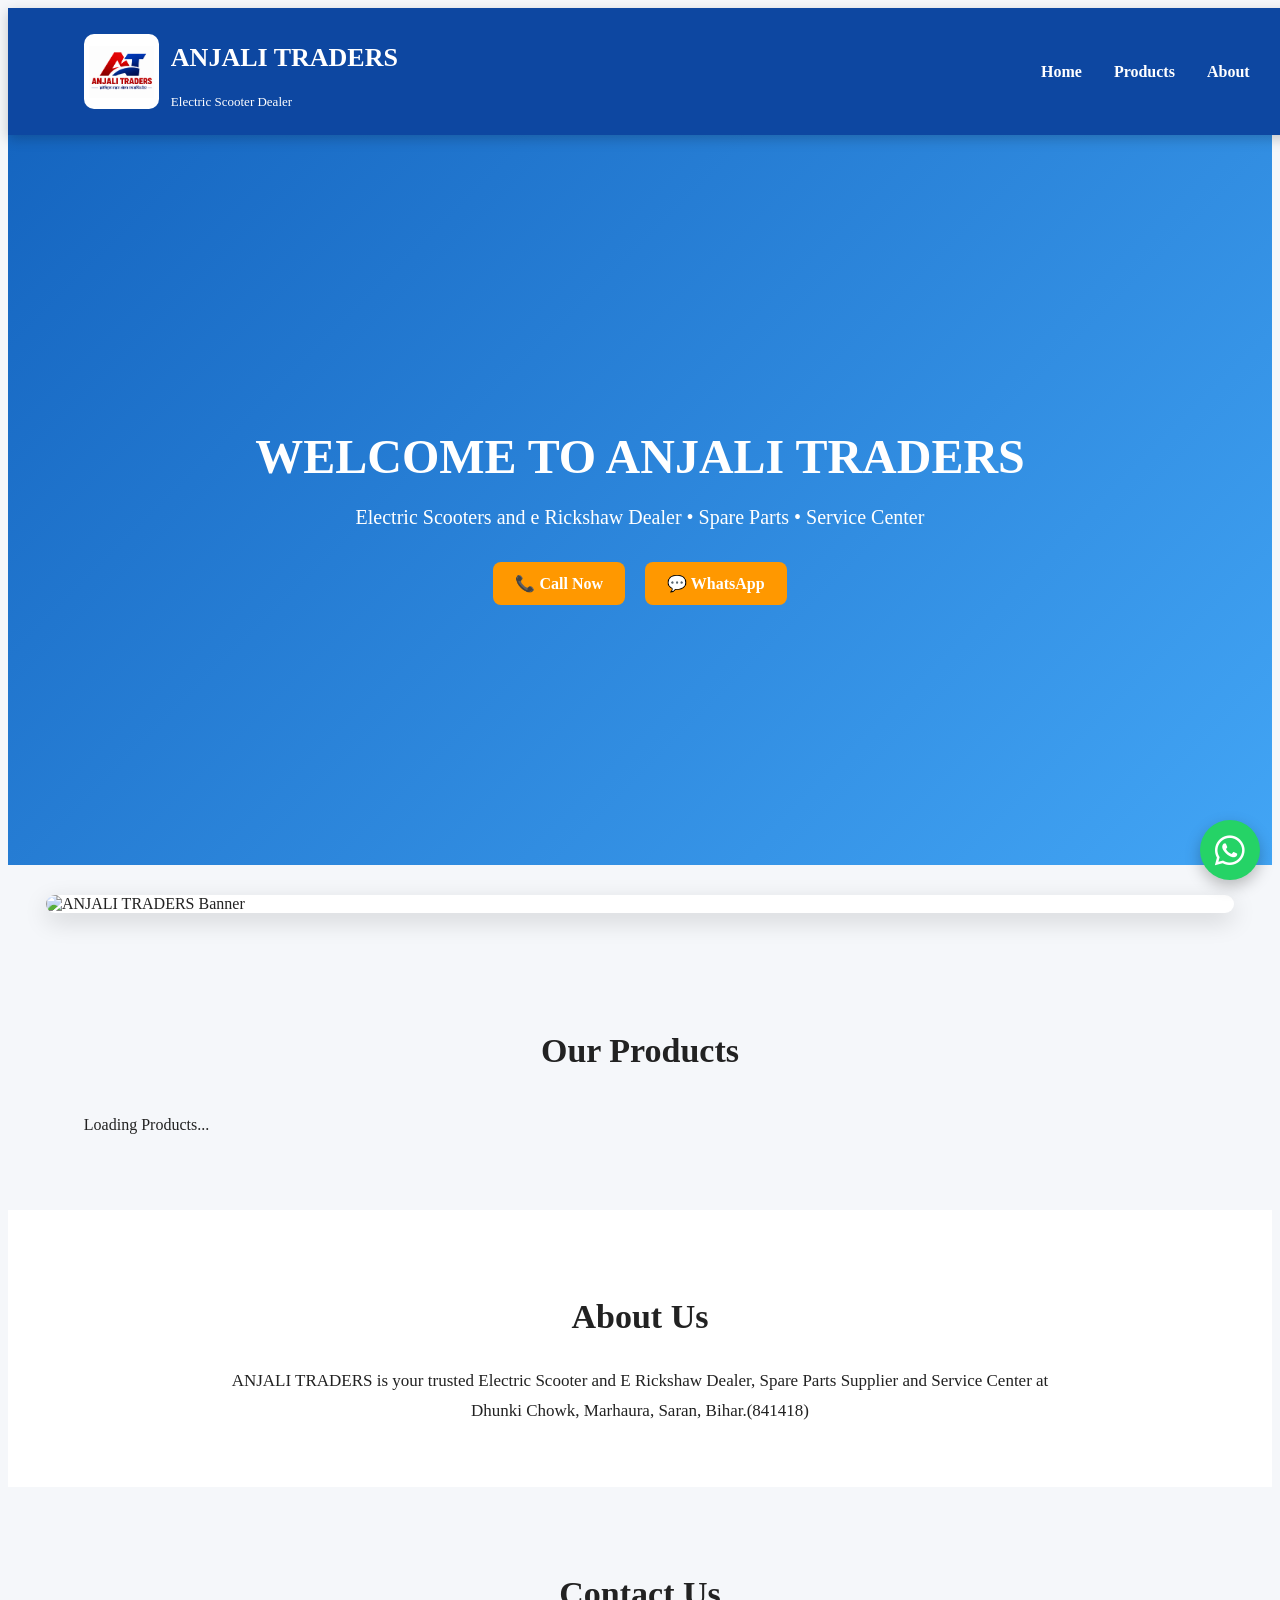
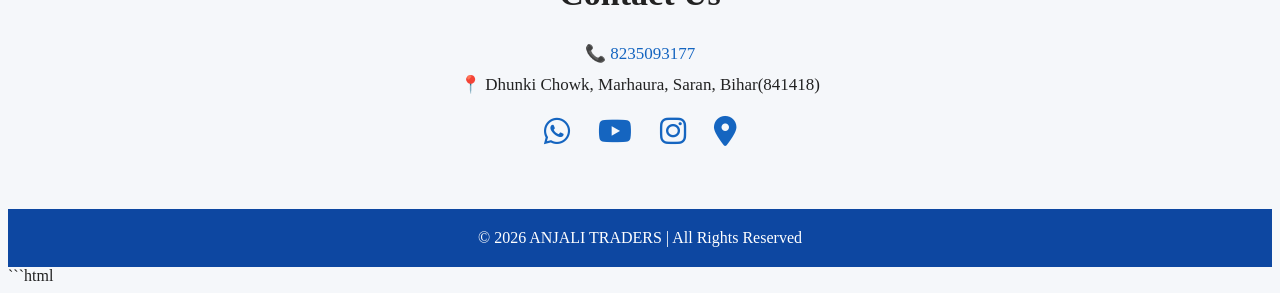
==== index.html @ 0b193568 "Update index.html" ====
<!DOCTYPE html>
<html lang="en">

<head>

    <meta charset="UTF-8">

    <meta
        name="viewport"
        content="width=device-width, initial-scale=1.0"
    >

    <title>ANJALI TRADERS | Electric Scooter Dealer</title>

    <link rel="stylesheet" href="style.css">

    <link
        rel="preconnect"
        href="https://fonts.googleapis.com"
    >

    <link
        href="https://fonts.googleapis.com/css2?family=Poppins:wght@300;400;500;600;700&display=swap"
        rel="stylesheet"
    >

    <link
        rel="stylesheet"
        href="https://cdnjs.cloudflare.com/ajax/libs/font-awesome/6.6.0/css/all.min.css"
    >

</head>


<body>


<!-- =========================
     HEADER
========================= -->

<header class="header">

    <div class="logo">

        <img
          src="LOGO.png" 
            alt="ANJALI TRADERS logo"
            class="logo-img"
        >

        <div>

            <h2>ANJALI TRADERS</h2>

            <p>Electric Scooter Dealer</p>

        </div>

    </div>


    <nav>

        <a href="#">Home</a>

        <a href="#products">Products</a>

        <a href="#about">About</a>

        <a href="#contact">Contact</a>

    </nav>

</header>



<!-- =========================
     HERO
========================= -->

<section class="hero">

    <div class="hero-content">

        <h1>WELCOME TO ANJALI TRADERS</h1>

        <p>
            Electric Scooters and e Rickshaw Dealer • Spare Parts • Service Center
        </p>


        <a
            href="tel:8235093177"
            class="btn"
        >
            📞 Call Now
        </a>


        <a
            href="https://wa.me/918235093177"
            class="btn"
            target="_blank"
        >
            💬 WhatsApp
        </a>

    </div>

</section>



<!-- =========================
     BANNER
========================= -->

<section class="banner-section">

    <div class="banner-slider">

        <div class="slide active">

            <img
                id="bannerImage"
                src=""
                alt="ANJALI TRADERS Banner"
            >

        </div>

    </div>

</section>



<!-- =========================
     PRODUCTS
========================= -->

<section id="products">

    <h2>Our Products</h2>

    <div id="product-list">

        <p class="loading">
            Loading Products...
        </p>

    </div>

</section>



<!-- =========================
     ABOUT
========================= -->

<section id="about">

    <h2>About Us</h2>

    <p>

        ANJALI TRADERS is your trusted Electric Scooter and E Rickshaw Dealer,
        Spare Parts Supplier and Service Center at
        Dhunki Chowk, Marhaura, Saran, Bihar.(841418)

    </p>

</section>



<!-- =========================
     CONTACT
========================= -->

<section id="contact">

    <h2>Contact Us</h2>


    <p>
        📞 <a href="tel:8235093177">8235093177</a>
    </p>


    <p>
        📍 Dhunki Chowk, Marhaura, Saran, Bihar(841418)
    </p>


    <div class="social">


        <a
            href="https://wa.me/918235093177"
            target="_blank"
            aria-label="WhatsApp"
        >

            <i class="fab fa-whatsapp"></i>

        </a>


        <a
            href="https://www.youtube.com/@anjalitraders07"
            target="_blank"
            aria-label="YouTube"
        >

            <i class="fab fa-youtube"></i>

        </a>


        <a
            href="https://www.instagram.com/anjali_traders_07"
            target="_blank"
            aria-label="Instagram"
        >

            <i class="fab fa-instagram"></i>

        </a>


        <a
            href="https://maps.app.goo.gl/ddADn6AZboBv7FY57?g_st=awb"
            target="_blank"
            aria-label="Google Maps"
        >

            <i class="fas fa-map-marker-alt"></i>

        </a>


    </div>

</section>



<!-- =========================
     FOOTER
========================= -->

<footer>

    © 2026 ANJALI TRADERS | All Rights Reserved

</footer>



<!-- =========================
     FLOATING WHATSAPP
========================= -->

<a
    href="https://wa.me/918235093177"
    class="whatsapp-float"
    target="_blank"
    aria-label="Chat on WhatsApp"
>

    <i class="fab fa-whatsapp"></i>

</a>



<!-- =========================
     IMAGE POPUP
========================= -->

<div
    id="imageModal"
    class="image-modal"
>

    <span class="close">&times;</span>

    <img
        id="modalImage"
        class="modal-content"
        alt="Product Full Image"
    >

</div>



<!-- =========================
     JAVASCRIPT
========================= -->
```html
<script
    type="module"
    src="script.js"
></script>

</body>
</html>
---- style.css ----
```css
*{
    margin:0;
    padding:0;
    box-sizing:border-box;
    font-family:'Poppins',sans-serif;
}

html{
    scroll-behavior:smooth;
}

body{
    background:#f5f7fa;
    color:#222;
    overflow-x:hidden;
}


/* =========================
   HEADER
========================= */

.header{
    width:100%;
    display:flex;
    justify-content:space-between;
    align-items:center;
    padding:12px 6%;
    background:#0d47a1;
    color:#fff;
    position:sticky;
    top:0;
    z-index:999;
    box-shadow:0 4px 12px rgba(0,0,0,.2);
}

.logo{
    display:flex;
    align-items:center;
    gap:12px;
}

.logo-img{
    width:65px;
    height:65px;
    object-fit:contain;
    border-radius:10px;
    background:#fff;
    padding:5px;
}

.logo h2{
    font-size:26px;
    line-height:1.2;
}

.logo p{
    font-size:13px;
    margin-top:3px;
}

nav{
    display:flex;
    align-items:center;
    gap:8px;
}

nav a{
    color:#fff;
    text-decoration:none;
    font-weight:600;
    padding:9px 12px;
    border-radius:8px;
    transition:.3s;
}

nav a:hover{
    background:#ffd54f;
    color:#0d47a1;
}


/* =========================
   HERO
========================= */

.hero{
    min-height:70vh;
    display:flex;
    align-items:center;
    justify-content:center;
    text-align:center;
    background:linear-gradient(135deg,#1565c0,#42a5f5);
    color:#fff;
    padding:50px 20px;
}

.hero-content{
    max-width:900px;
}

.hero h1{
    font-size:48px;
    line-height:1.2;
    margin-bottom:18px;
}

.hero p{
    font-size:20px;
    margin-bottom:25px;
}


/* =========================
   BUTTON
========================= */

.btn{
    display:inline-block;
    padding:12px 22px;
    margin:8px;
    background:#ff9800;
    color:#fff;
    border-radius:8px;
    text-decoration:none;
    font-weight:600;
    transition:.3s;
}

.btn:hover{
    background:#f57c00;
    transform:translateY(-2px);
}


/* =========================
   SECTIONS
========================= */

section{
    padding:60px 6%;
}

section h2{
    text-align:center;
    margin-bottom:30px;
    font-size:34px;
}


/* =========================
   BANNER
========================= */

.banner-section{
    padding:30px 3%;
    background:#f5f7fa;
}

.banner-slider{
    width:100%;
    max-width:1200px;
    margin:0 auto;
    background:#fff;
    border-radius:15px;
    overflow:hidden;
    box-shadow:0 8px 25px rgba(0,0,0,.15);
}

.slide{
    display:none;
    width:100%;
}

.slide.active{
    display:block;
}

.slide img{
    width:100%;
    max-width:100%;
    height:auto;
    max-height:500px;
    object-fit:contain;
    display:block;
    margin:auto;
}


/* =========================
   PRODUCTS
========================= */

#product-list{
    display:grid;
    grid-template-columns:repeat(auto-fit,minmax(270px,1fr));
    gap:25px;
    max-width:1200px;
    margin:auto;
}

.product-card{
    background:#fff;
    border-radius:14px;
    overflow:hidden;
    box-shadow:0 5px 15px rgba(0,0,0,.15);
    transition:.3s;
}

.product-card:hover{
    transform:translateY(-6px);
}

.product-slider{
    position:relative;
    width:100%;
    height:320px;
    overflow:hidden;
    background:#fff;
}

.product-slider img{
    width:100%;
    height:320px;
    object-fit:contain;
    display:none;
    padding:10px;
    cursor:pointer;
}

.product-slider img.active{
    display:block;
}

.product-card h3{
    padding:15px 15px 5px;
    font-size:21px;
}

.product-card p{
    padding:0 15px 10px;
}

.offer{
    margin:0 15px 10px;
    padding:10px;
    background:#fff3cd;
    color:#b26a00;
    border-left:4px solid #ff9800;
    border-radius:6px;
    font-weight:600;
}


/* =========================
   ABOUT
========================= */

#about{
    background:#fff;
    text-align:center;
}

#about p{
    max-width:850px;
    margin:auto;
    line-height:1.8;
    font-size:17px;
}


/* =========================
   CONTACT
========================= */

#contact{
    text-align:center;
}

#contact p{
    margin:10px 0;
    font-size:17px;
}

#contact a{
    color:#1565c0;
    text-decoration:none;
}

.social{
    margin-top:20px;
}

.social a{
    display:inline-block;
    font-size:30px;
    margin:0 12px;
    color:#1565c0;
    transition:.3s;
}

.social a:hover{
    color:#ff9800;
    transform:scale(1.15);
}


/* =========================
   FOOTER
========================= */

footer{
    background:#0d47a1;
    color:#fff;
    text-align:center;
    padding:20px;
}


/* =========================
   WHATSAPP FLOAT
========================= */

.whatsapp-float{
    position:fixed;
    right:20px;
    bottom:20px;
    width:60px;
    height:60px;
    background:#25D366;
    color:#fff !important;
    border-radius:50%;
    display:flex;
    align-items:center;
    justify-content:center;
    font-size:34px;
    text-decoration:none;
    box-shadow:0 6px 15px rgba(0,0,0,.25);
    z-index:1000;
    transition:.3s;
}

.whatsapp-float:hover{
    transform:scale(1.1);
}


/* =========================
   IMAGE MODAL
========================= */

.image-modal{
    display:none;
    position:fixed;
    left:0;
    top:0;
    width:100%;
    height:100%;
    background:rgba(0,0,0,.9);
    z-index:9999;
}

.modal-content{
    display:block;
    max-width:90%;
    max-height:85%;
    position:absolute;
    top:50%;
    left:50%;
    transform:translate(-50%,-50%);
    object-fit:contain;
}

.close{
    position:absolute;
    top:15px;
    right:25px;
    color:#fff;
    font-size:45px;
    cursor:pointer;
    z-index:10000;
}


/* =========================
   ADMIN PANEL
========================= */

.admin-panel{
    max-width:700px;
    margin:30px auto;
    padding:20px;
}

.admin-panel input,
.admin-panel textarea{
    width:100%;
    padding:12px;
    margin:10px 0;
    border:1px solid #ddd;
    border-radius:8px;
}

.admin-panel textarea{
    height:120px;
    resize:vertical;
}


/* =========================
   MOBILE
========================= */

@media(max-width:768px){

    .header{
        padding:10px 15px;
        flex-direction:column;
        gap:10px;
    }

    .logo{
        width:100%;
        justify-content:center;
    }

    .logo-img{
        width:55px;
        height:55px;
    }

    .logo h2{
        font-size:21px;
    }

    .logo p{
        font-size:11px;
    }

    nav{
        width:100%;
        justify-content:center;
        flex-wrap:wrap;
        gap:3px;
    }

    nav a{
        font-size:13px;
        padding:7px 9px;
    }


    /* Hero */

    .hero{
        min-height:55vh;
        padding:40px 15px;
    }

    .hero h1{
        font-size:30px;
    }

    .hero p{
        font-size:16px;
    }

    .btn{
        padding:11px 16px;
        font-size:14px;
        margin:5px;
    }


    /* Sections */

    section{
        padding:45px 15px;
    }

    section h2{
        font-size:28px;
        margin-bottom:25px;
    }


    /* Banner */

    .banner-section{
        padding:15px 10px;
    }

    .banner-slider{
        border-radius:10px;
    }

    .slide img{
        width:100%;
        height:auto;
        max-height:300px;
        object-fit:contain;
    }


    /* Products */

    #product-list{
        grid-template-columns:1fr;
        gap:20px;
    }

    .product-slider{
        height:280px;
    }

    .product-slider img{
        height:280px;
    }


    /* WhatsApp */

    .whatsapp-float{
        width:55px;
        height:55px;
        font-size:30px;
        right:15px;
        bottom:15px;
    }


    /* Modal */

    .modal-content{
        max-width:95%;
        max-height:80%;
    }

    .close{
        top:10px;
        right:18px;
        font-size:40px;
    }

}


/* =========================
   SMALL MOBILE
========================= */

@media(max-width:400px){

    .logo h2{
        font-size:18px;
    }

    nav a{
        font-size:12px;
        padding:6px 7px;
    }

    .hero h1{
        font-size:25px;
    }

    .hero p{
        font-size:14px;
    }

    .product-slider{
        height:250px;
    }

    .product-slider img{
        height:250px;
    }

}
```
/* =========================
   MOBILE FIX
========================= */

html,
body{
    width:100%;
    max-width:100%;
    overflow-x:hidden;
}

@media (max-width:768px){

    .header{
        width:100%;
        padding:12px 10px;
        flex-direction:column;
        text-align:center;
    }

    .logo{
        justify-content:center;
        flex-wrap:wrap;
        gap:8px;
    }

    .logo-img{
        width:60px;
        height:60px;
    }

    .logo h2{
        font-size:24px;
    }

    .logo p{
        font-size:13px;
    }

    nav{
        width:100%;
        margin-top:10px;
        text-align:center;
    }

    nav a{
        display:inline-block;
        margin:4px 2px;
        padding:7px 8px;
        font-size:15px;
    }

    .hero{
        width:100%;
        min-height:70vh;
        height:auto;
        padding:60px 15px;
    }

    .hero h1{
        font-size:34px;
        line-height:1.2;
    }

    .hero p{
        font-size:17px;
        line-height:1.5;
    }

    .btn{
        padding:12px 18px;
        margin:6px 3px;
    }

    section{
        padding:45px 15px;
    }

    #product-list{
        grid-template-columns:1fr;
        gap:20px;
    }

    .product-card{
        width:100%;
    }

    .product-slider{
        width:100%;
    }

    .product-slider img{
        width:100%;
        height:280px;
        object-fit:contain;
    }

    .banner-slider{
        width:100%;
        margin:15px 0;
        padding:5px;
    }

}
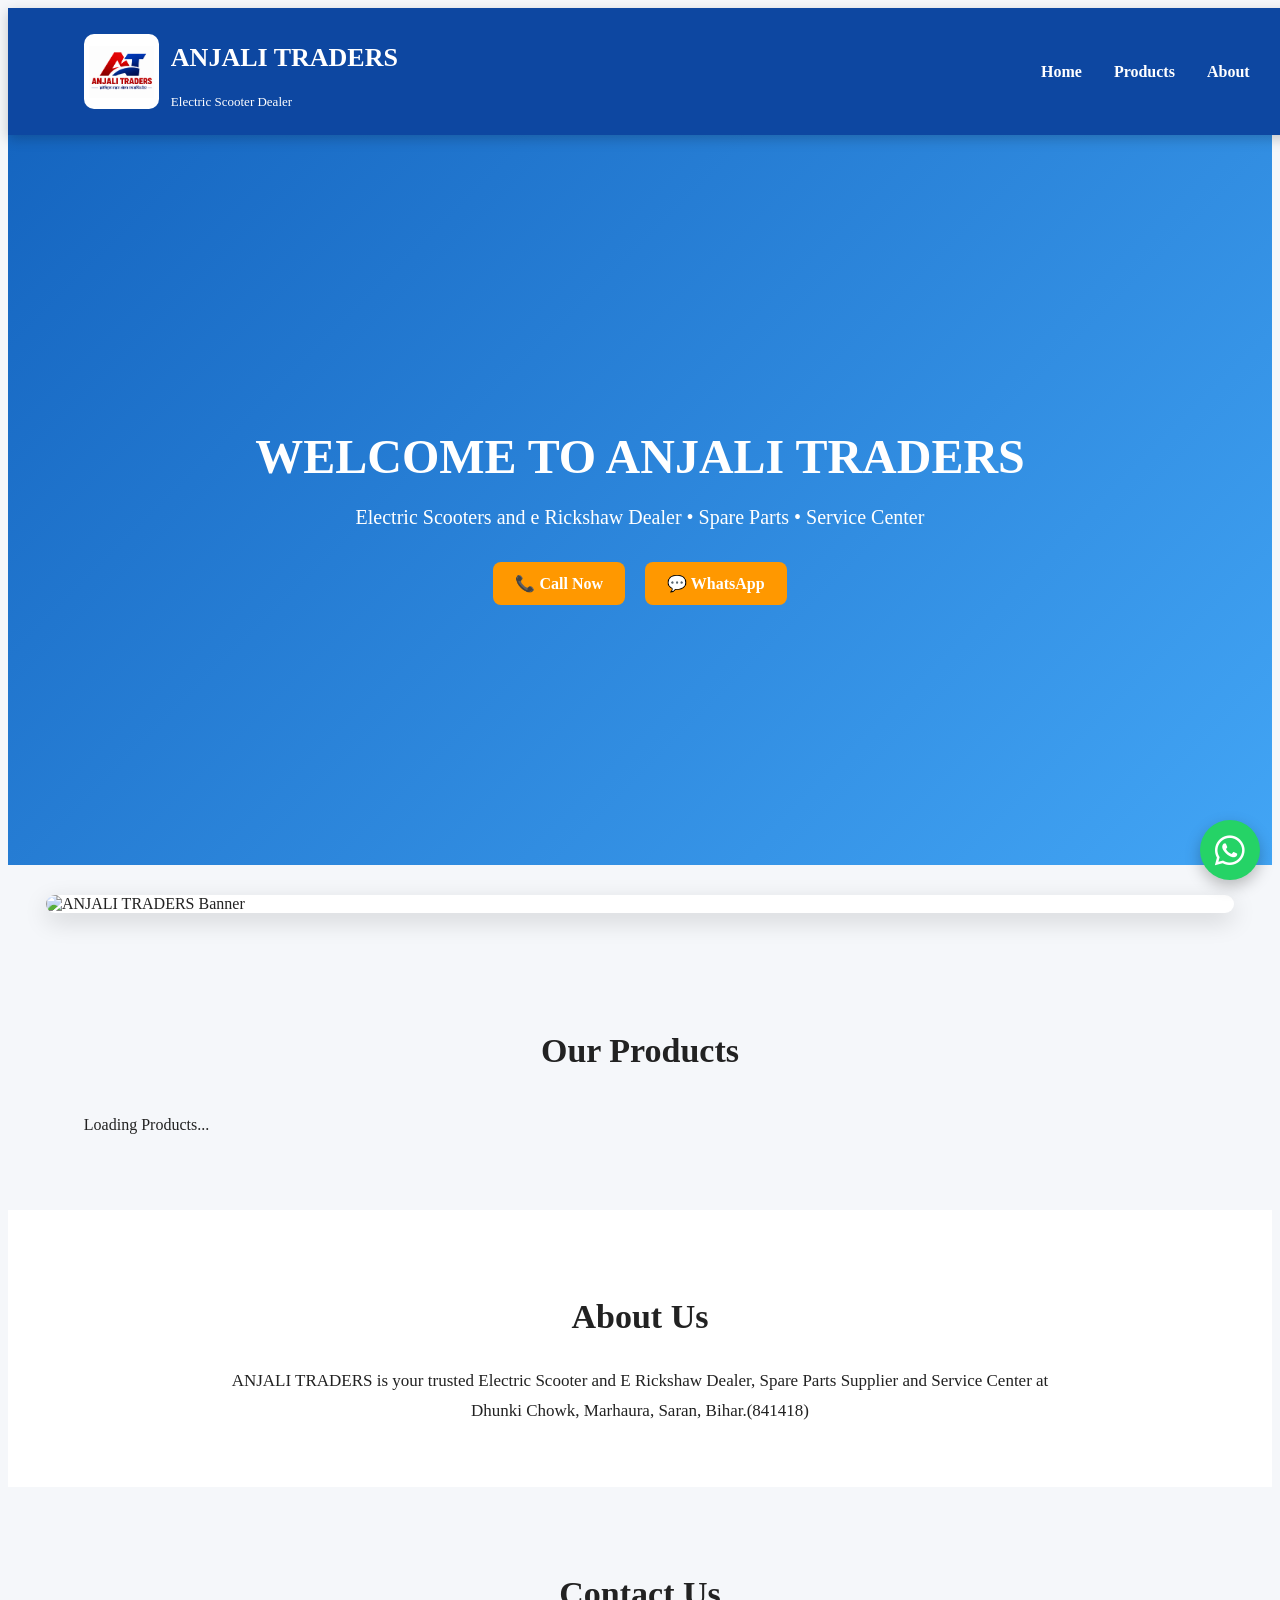
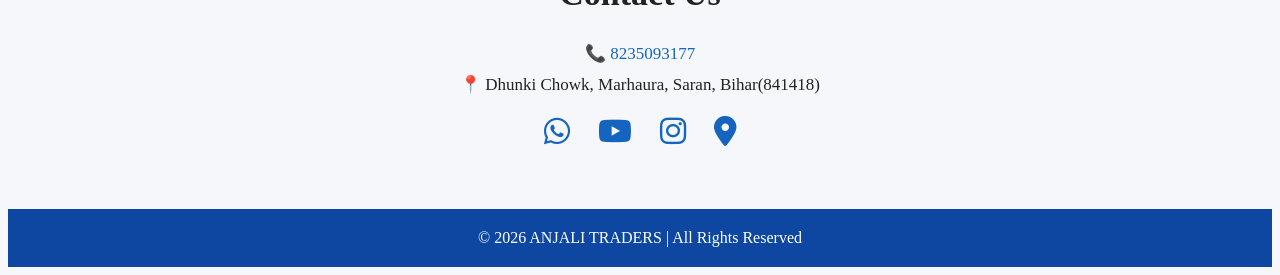
==== commit 9ff4201a: "Update index.html" ====
--- a/index.html
+++ b/index.html
@@ -11,7 +11,7 @@
         content="width=device-width, initial-scale=1.0"
     >
 
-    <title>ANJALI TRADERS | Electric Scooter Dealer</title>
+    <title>ANJALI TRADERS | Electric Scooter e Rickshaw Dealer</title>
 
     <link rel="stylesheet" href="style.css">
 
@@ -303,7 +303,6 @@
 <!-- =========================
      JAVASCRIPT
 ========================= -->
-```html
 <script
     type="module"
     src="script.js"
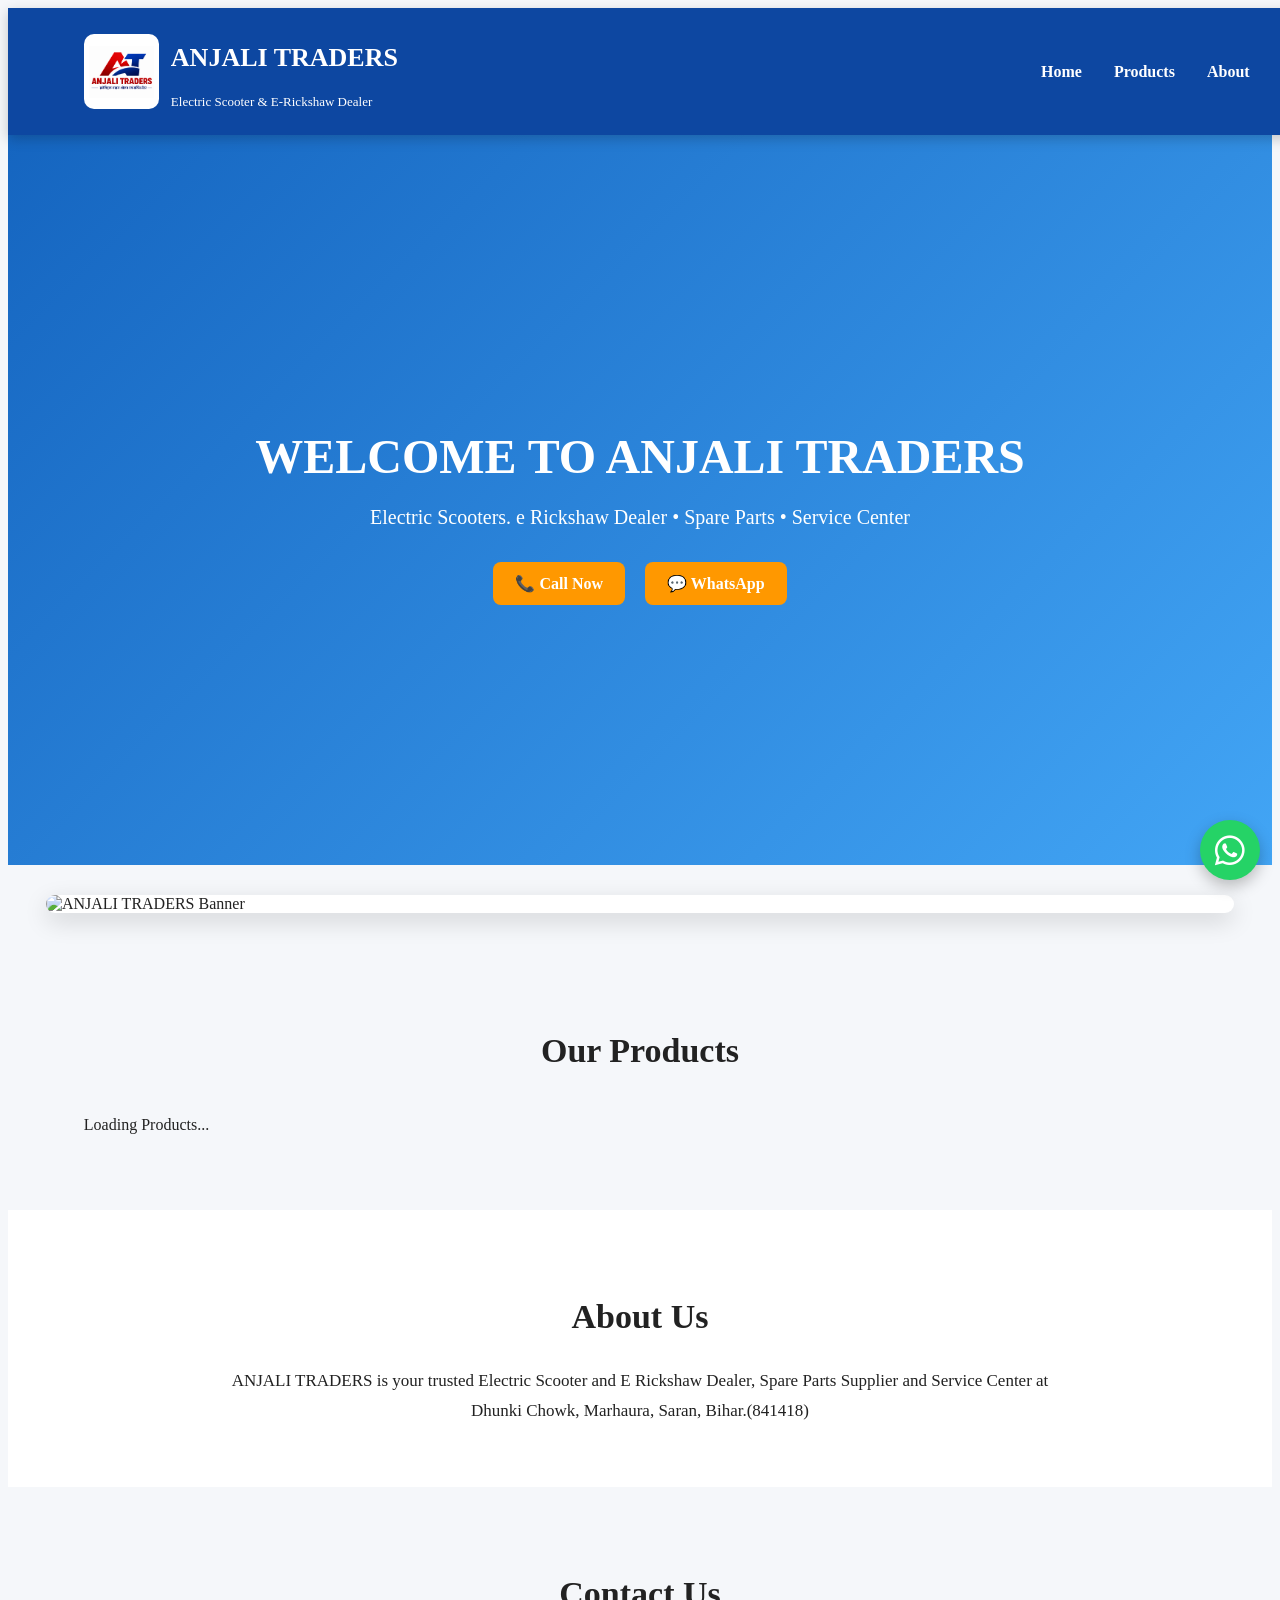
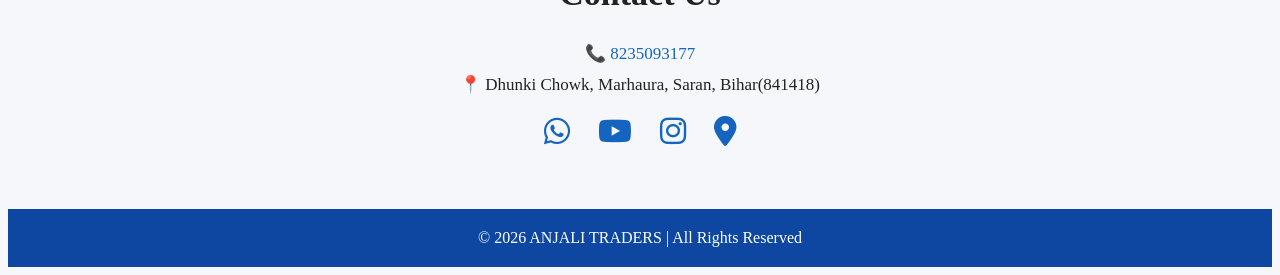
==== commit 34ad09cc: "Update index.html" ====
--- a/index.html
+++ b/index.html
@@ -54,7 +54,7 @@
 
             <h2>ANJALI TRADERS</h2>
 
-            <p>Electric Scooter Dealer</p>
+          <p>Electric Scooter & E-Rickshaw Dealer</p>  
 
         </div>
 
@@ -88,7 +88,7 @@
         <h1>WELCOME TO ANJALI TRADERS</h1>
 
         <p>
-            Electric Scooters and e Rickshaw Dealer • Spare Parts • Service Center
+            Electric Scooters. e Rickshaw Dealer • Spare Parts • Service Center
         </p>
 
 
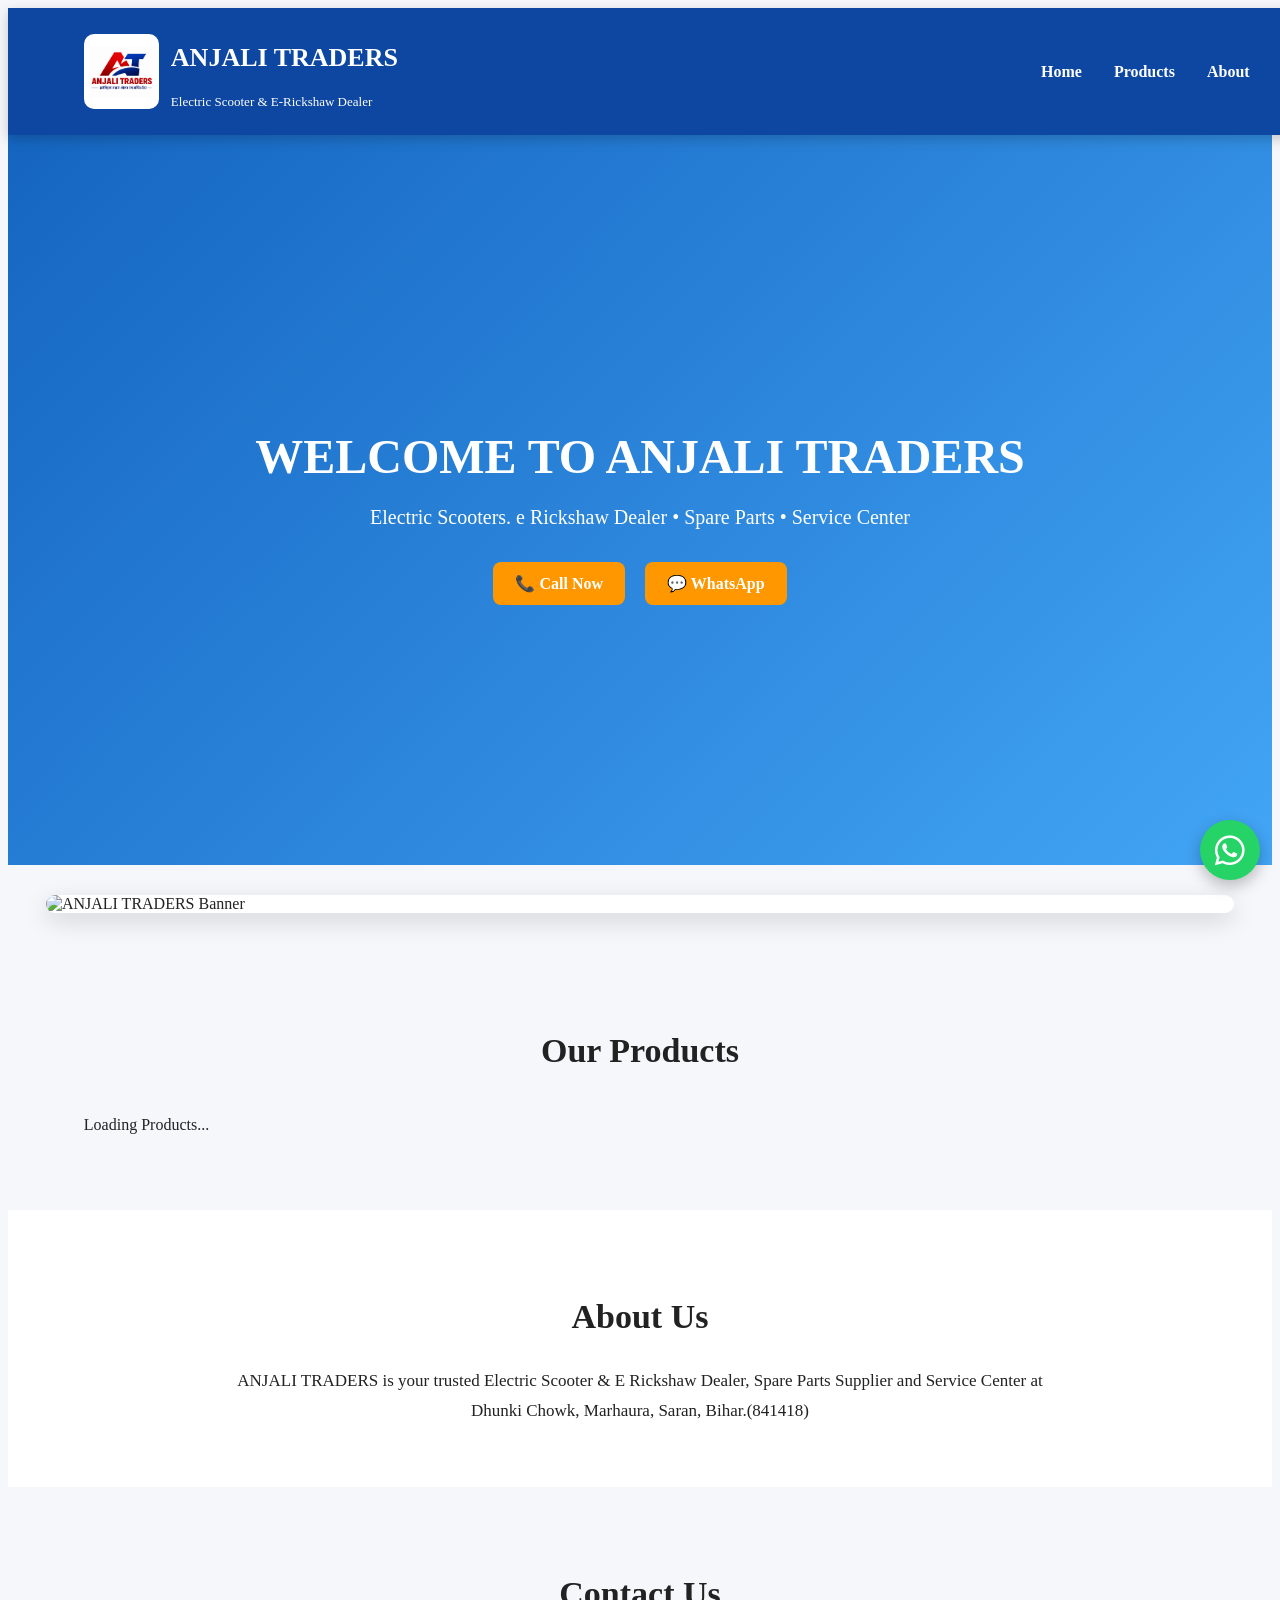
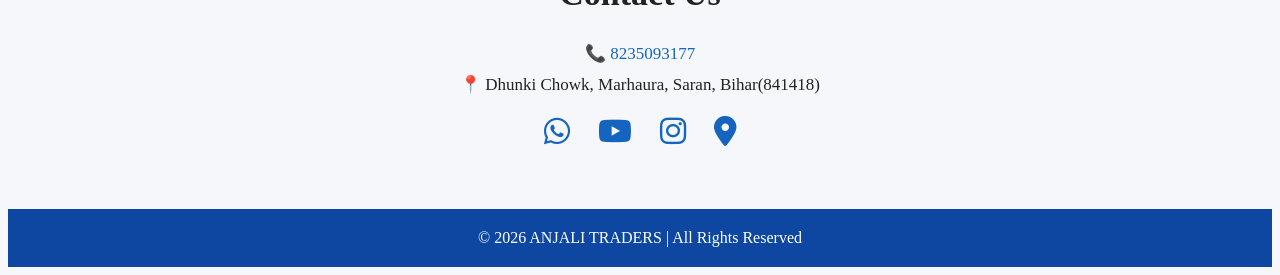
==== commit 8ec52f19: "Update index.html" ====
--- a/index.html
+++ b/index.html
@@ -11,7 +11,7 @@
         content="width=device-width, initial-scale=1.0"
     >
 
-    <title>ANJALI TRADERS | Electric Scooter e Rickshaw Dealer</title>
+    <title>ANJALI TRADERS | Electric Scooter & e Rickshaw Dealer</title>
 
     <link rel="stylesheet" href="style.css">
 
@@ -168,7 +168,7 @@
 
     <p>
 
-        ANJALI TRADERS is your trusted Electric Scooter and E Rickshaw Dealer,
+        ANJALI TRADERS is your trusted Electric Scooter & E Rickshaw Dealer,
         Spare Parts Supplier and Service Center at
         Dhunki Chowk, Marhaura, Saran, Bihar.(841418)
 
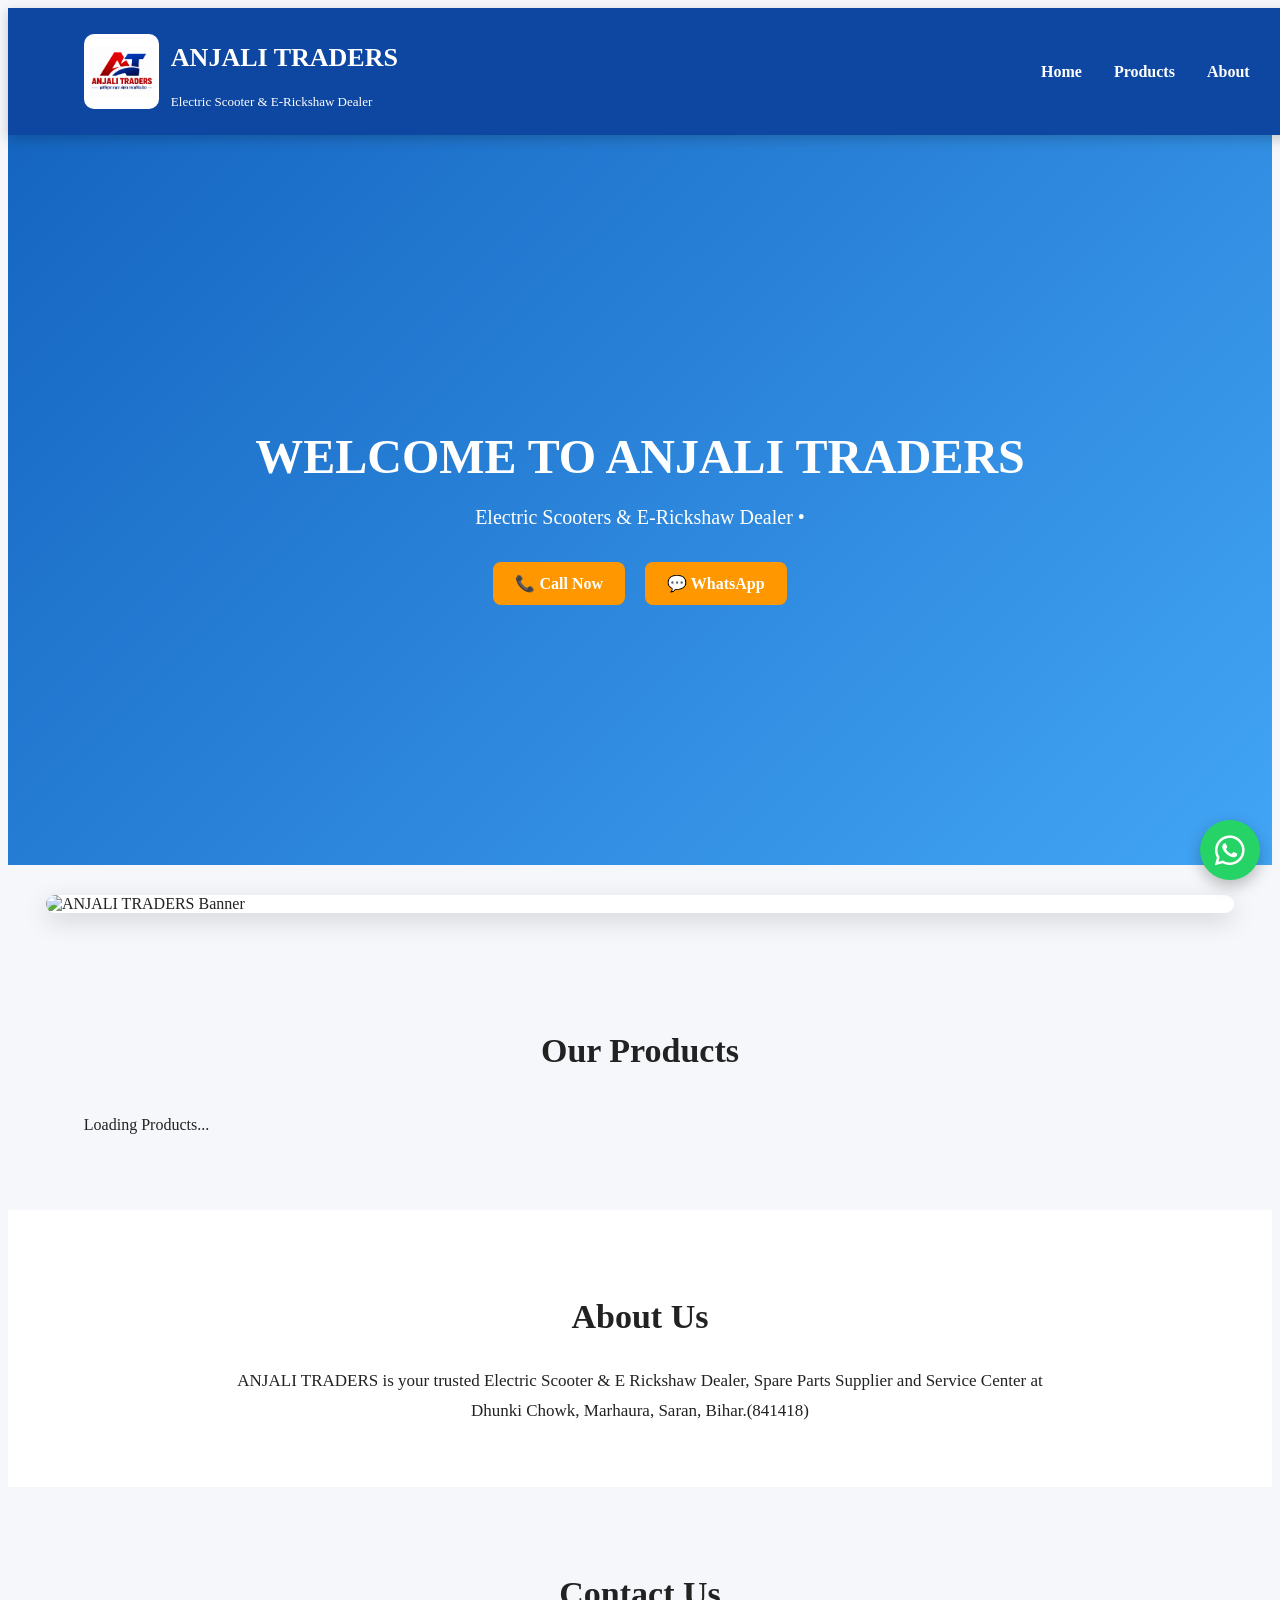
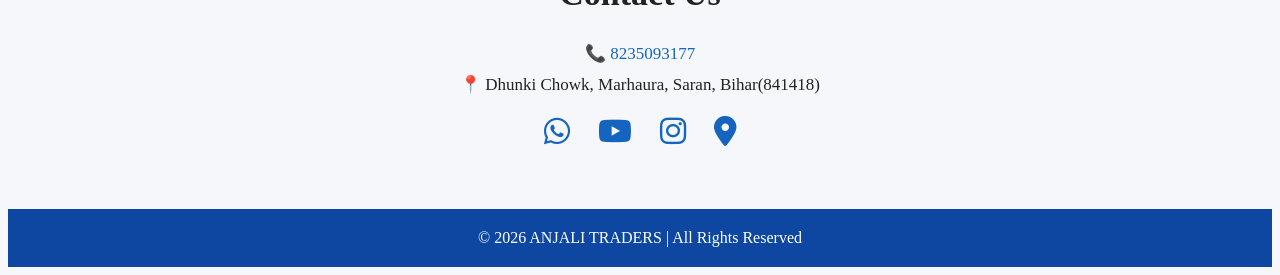
==== commit 0b462be0: "Update index.html" ====
--- a/index.html
+++ b/index.html
@@ -88,7 +88,7 @@
         <h1>WELCOME TO ANJALI TRADERS</h1>
 
         <p>
-            Electric Scooters. e Rickshaw Dealer • Spare Parts • Service Center
+           Electric Scooters & E-Rickshaw Dealer •
         </p>
 
 
--- a/style.css
+++ b/style.css
@@ -683,3 +683,147 @@
     }
 
 }
+/* =========================
+   FINAL MOBILE HEADER FIX
+========================= */
+
+@media (max-width:768px){
+
+    .header{
+        width:100%;
+        padding:12px 8px;
+        overflow:hidden;
+    }
+
+    .logo{
+        width:100%;
+        display:flex;
+        align-items:center;
+        justify-content:center;
+        gap:8px;
+        flex-wrap:nowrap;
+    }
+
+    .logo-img{
+        width:58px;
+        height:58px;
+        flex-shrink:0;
+    }
+
+    .logo > div{
+        min-width:0;
+        text-align:left;
+    }
+
+    .logo h2{
+        font-size:20px;
+        line-height:1.15;
+        white-space:nowrap;
+    }
+
+    .logo p{
+        font-size:11px;
+        line-height:1.3;
+        white-space:nowrap;
+    }
+
+    nav{
+        width:100%;
+        display:flex;
+        justify-content:center;
+        flex-wrap:nowrap;
+        gap:2px;
+    }
+
+    nav a{
+        font-size:14px;
+        padding:7px 8px;
+        white-space:nowrap;
+    }
+}
+
+
+/* VERY SMALL MOBILE */
+@media (max-width:400px){
+
+    .logo-img{
+        width:52px;
+        height:52px;
+    }
+
+    .logo h2{
+        font-size:18px;
+    }
+
+    .logo p{
+        font-size:10px;
+    }
+/* =========================
+   FINAL HEADER TOP FIX
+========================= */
+
+@media (max-width:768px){
+
+    .header{
+        min-height:190px;
+        height:auto;
+        padding:18px 8px 14px;
+        overflow:visible;
+        position:relative;
+    }
+
+    .logo{
+        width:100%;
+        min-height:75px;
+        align-items:center;
+        justify-content:center;
+        overflow:visible;
+    }
+
+    .logo-img{
+        width:58px;
+        height:58px;
+        flex-shrink:0;
+    }
+
+    .logo h2{
+        font-size:20px;
+        line-height:1.2;
+        margin:0;
+        white-space:nowrap;
+    }
+
+    .logo p{
+        font-size:11px;
+        line-height:1.4;
+        margin:3px 0 0;
+        white-space:nowrap;
+    }
+
+    nav{
+        margin-top:18px;
+        width:100%;
+        min-height:45px;
+    }
+}
+
+@media (max-width:400px){
+
+    .header{
+        padding-top:20px;
+    }
+
+    .logo h2{
+        font-size:18px;
+    }
+
+    .logo p{
+        font-size:10px;
+    }
+}    
+
+    nav a{
+        font-size:12px;
+        padding:6px 6px;
+    }
+}
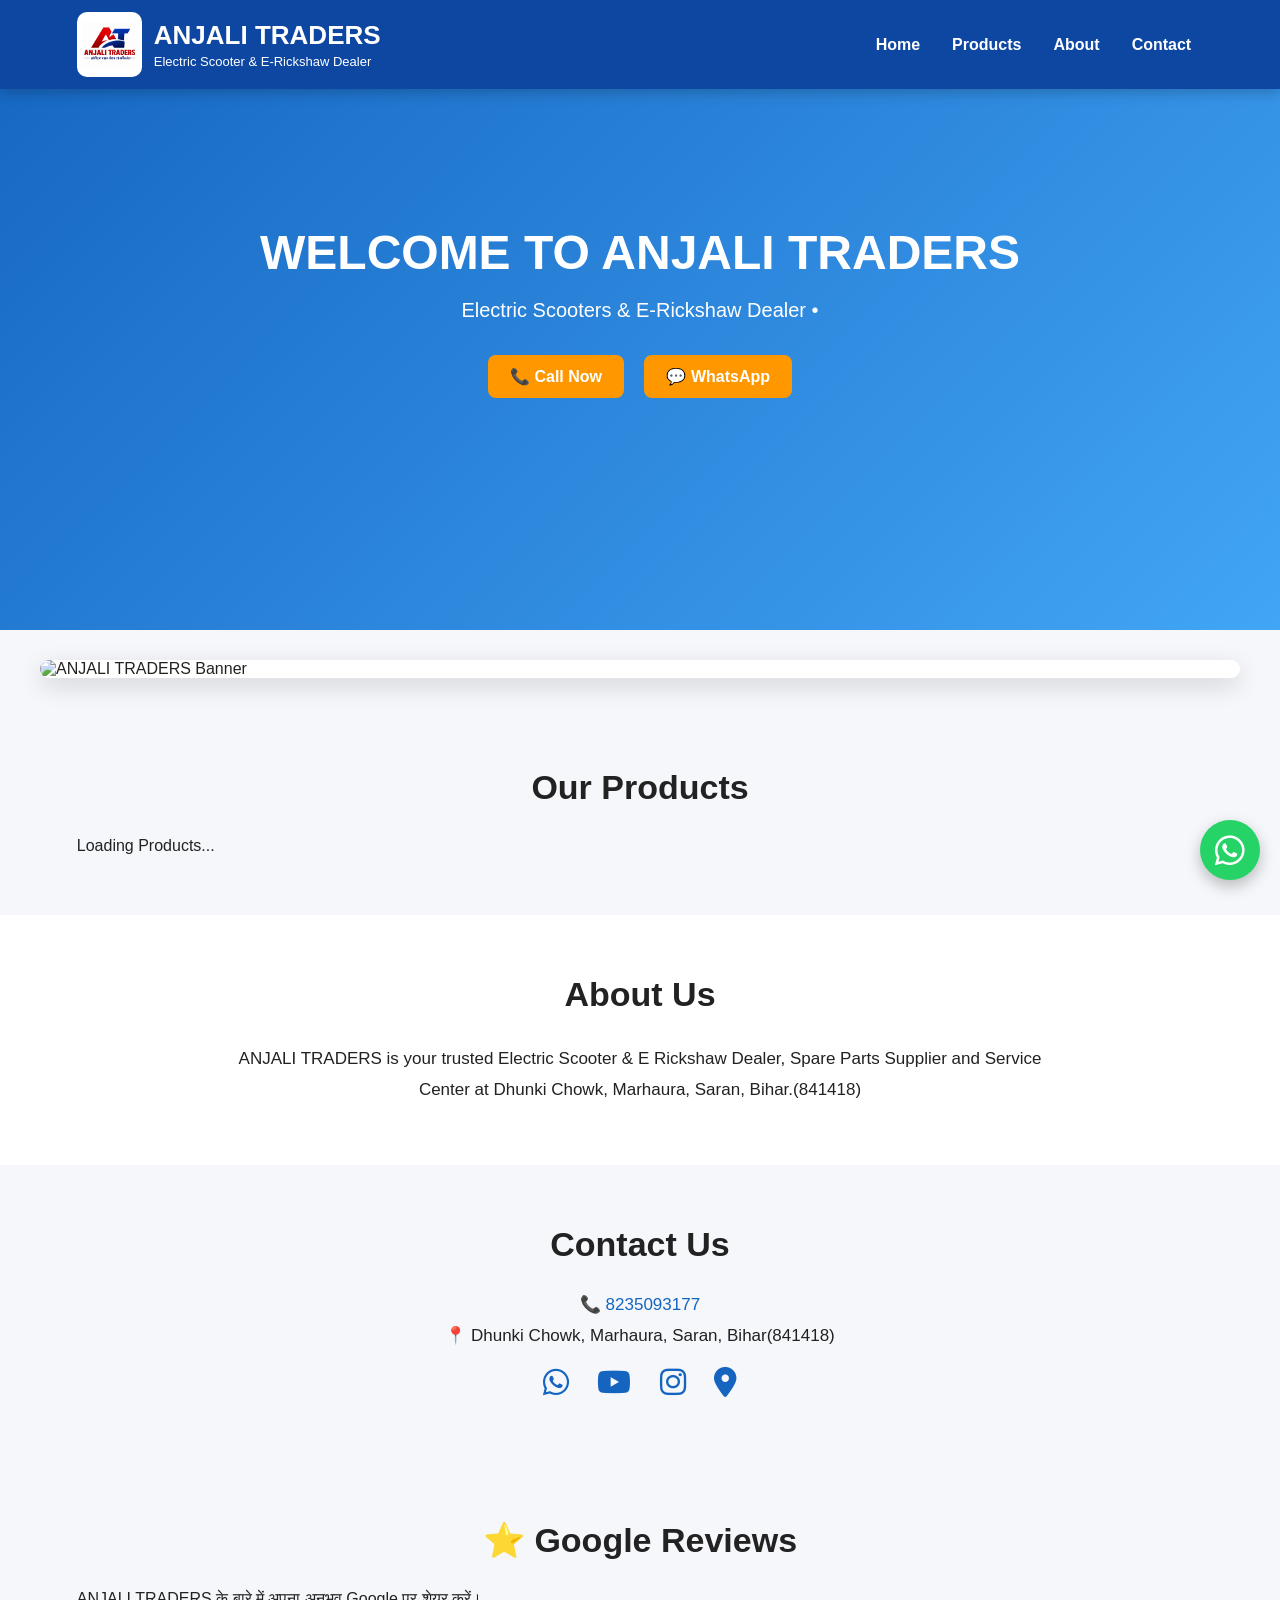
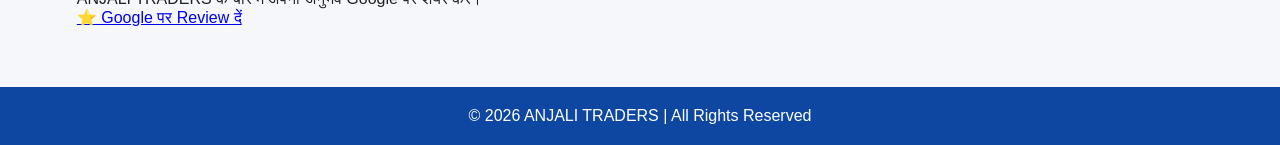
==== commit 5cd21f41: "Update index.html" ====
--- a/index.html
+++ b/index.html
@@ -253,7 +253,20 @@
 <!-- =========================
      FOOTER
 ========================= -->
-
+<!-- GOOGLE REVIEWS -->
+<section class="google-reviews">
+  <h2>⭐ Google Reviews</h2>
+  <p>ANJALI TRADERS के बारे में अपना अनुभव Google पर शेयर करें।</p>
+
+  <a
+    href="https://maps.app.goo.gl/Y87UDvVHW1jVPgkb7"
+    target="_blank"
+    rel="noopener noreferrer"
+    class="google-review-btn"
+  >
+    ⭐ Google पर Review दें
+  </a>
+</section>
 <footer>
 
     © 2026 ANJALI TRADERS | All Rights Reserved
--- a/style.css
+++ b/style.css
@@ -1,4 +1,3 @@
-```css
 *{
     margin:0;
     padding:0;
@@ -16,10 +15,7 @@
     overflow-x:hidden;
 }
 
-
-/* =========================
-   HEADER
-========================= */
+/* HEADER */
 
 .header{
     width:100%;
@@ -29,11 +25,15 @@
     padding:12px 6%;
     background:#0d47a1;
     color:#fff;
-    position:sticky;
+
+    position:fixed;
     top:0;
-    z-index:999;
+    left:0;
+    width:100%;
+    z-index:9999;
+
     box-shadow:0 4px 12px rgba(0,0,0,.2);
-}
+}   
 
 .logo{
     display:flex;
@@ -72,18 +72,9 @@
     font-weight:600;
     padding:9px 12px;
     border-radius:8px;
-    transition:.3s;
-}
-
-nav a:hover{
-    background:#ffd54f;
-    color:#0d47a1;
-}
-
-
-/* =========================
-   HERO
-========================= */
+}
+
+/* HERO */
 
 .hero{
     min-height:70vh;
@@ -111,10 +102,7 @@
     margin-bottom:25px;
 }
 
-
-/* =========================
-   BUTTON
-========================= */
+/* BUTTON */
 
 .btn{
     display:inline-block;
@@ -125,18 +113,9 @@
     border-radius:8px;
     text-decoration:none;
     font-weight:600;
-    transition:.3s;
-}
-
-.btn:hover{
-    background:#f57c00;
-    transform:translateY(-2px);
-}
-
-
-/* =========================
-   SECTIONS
-========================= */
+}
+
+/* SECTIONS */
 
 section{
     padding:60px 6%;
@@ -148,20 +127,16 @@
     font-size:34px;
 }
 
-
-/* =========================
-   BANNER
-========================= */
+/* BANNER */
 
 .banner-section{
     padding:30px 3%;
-    background:#f5f7fa;
 }
 
 .banner-slider{
     width:100%;
     max-width:1200px;
-    margin:0 auto;
+    margin:auto;
     background:#fff;
     border-radius:15px;
     overflow:hidden;
@@ -170,7 +145,6 @@
 
 .slide{
     display:none;
-    width:100%;
 }
 
 .slide.active{
@@ -179,18 +153,13 @@
 
 .slide img{
     width:100%;
-    max-width:100%;
     height:auto;
     max-height:500px;
     object-fit:contain;
     display:block;
-    margin:auto;
-}
-
-
-/* =========================
-   PRODUCTS
-========================= */
+}
+
+/* PRODUCTS */
 
 #product-list{
     display:grid;
@@ -205,15 +174,9 @@
     border-radius:14px;
     overflow:hidden;
     box-shadow:0 5px 15px rgba(0,0,0,.15);
-    transition:.3s;
-}
-
-.product-card:hover{
-    transform:translateY(-6px);
 }
 
 .product-slider{
-    position:relative;
     width:100%;
     height:320px;
     overflow:hidden;
@@ -252,10 +215,7 @@
     font-weight:600;
 }
 
-
-/* =========================
-   ABOUT
-========================= */
+/* ABOUT */
 
 #about{
     background:#fff;
@@ -269,10 +229,7 @@
     font-size:17px;
 }
 
-
-/* =========================
-   CONTACT
-========================= */
+/* CONTACT */
 
 #contact{
     text-align:center;
@@ -297,18 +254,9 @@
     font-size:30px;
     margin:0 12px;
     color:#1565c0;
-    transition:.3s;
-}
-
-.social a:hover{
-    color:#ff9800;
-    transform:scale(1.15);
-}
-
-
-/* =========================
-   FOOTER
-========================= */
+}
+
+/* FOOTER */
 
 footer{
     background:#0d47a1;
@@ -317,10 +265,7 @@
     padding:20px;
 }
 
-
-/* =========================
-   WHATSAPP FLOAT
-========================= */
+/* WHATSAPP */
 
 .whatsapp-float{
     position:fixed;
@@ -338,23 +283,14 @@
     text-decoration:none;
     box-shadow:0 6px 15px rgba(0,0,0,.25);
     z-index:1000;
-    transition:.3s;
-}
-
-.whatsapp-float:hover{
-    transform:scale(1.1);
-}
-
-
-/* =========================
-   IMAGE MODAL
-========================= */
+}
+
+/* IMAGE MODAL */
 
 .image-modal{
     display:none;
     position:fixed;
-    left:0;
-    top:0;
+    inset:0;
     width:100%;
     height:100%;
     background:rgba(0,0,0,.9);
@@ -362,7 +298,6 @@
 }
 
 .modal-content{
-    display:block;
     max-width:90%;
     max-height:85%;
     position:absolute;
@@ -379,101 +314,73 @@
     color:#fff;
     font-size:45px;
     cursor:pointer;
-    z-index:10000;
-}
-
-
-/* =========================
-   ADMIN PANEL
-========================= */
-
-.admin-panel{
-    max-width:700px;
-    margin:30px auto;
-    padding:20px;
-}
-
-.admin-panel input,
-.admin-panel textarea{
-    width:100%;
-    padding:12px;
-    margin:10px 0;
-    border:1px solid #ddd;
-    border-radius:8px;
-}
-
-.admin-panel textarea{
-    height:120px;
-    resize:vertical;
-}
-
-
-/* =========================
-   MOBILE
-========================= */
+}
+
+/* MOBILE */
 
 @media(max-width:768px){
 
     .header{
-        padding:10px 15px;
+        position:relative;
+        width:100%;
+        padding:15px 8px;
         flex-direction:column;
-        gap:10px;
+        gap:15px;
+        overflow:visible;
     }
 
     .logo{
         width:100%;
         justify-content:center;
+        gap:8px;
     }
 
     .logo-img{
-        width:55px;
-        height:55px;
+        width:58px;
+        height:58px;
+        flex-shrink:0;
     }
 
     .logo h2{
-        font-size:21px;
+        font-size:19px;
+        white-space:nowrap;
     }
 
     .logo p{
         font-size:11px;
+        white-space:nowrap;
     }
 
     nav{
         width:100%;
         justify-content:center;
-        flex-wrap:wrap;
-        gap:3px;
+        gap:2px;
     }
 
     nav a{
-        font-size:13px;
-        padding:7px 9px;
-    }
-
-
-    /* Hero */
+        font-size:14px;
+        padding:7px 8px;
+        white-space:nowrap;
+    }
 
     .hero{
-        min-height:55vh;
-        padding:40px 15px;
+        min-height:65vh;
+        padding:50px 15px;
     }
 
     .hero h1{
-        font-size:30px;
+        font-size:32px;
     }
 
     .hero p{
         font-size:16px;
+        line-height:1.5;
     }
 
     .btn{
-        padding:11px 16px;
-        font-size:14px;
-        margin:5px;
-    }
-
-
-    /* Sections */
+        padding:12px 16px;
+        margin:5px 3px;
+    }
 
     section{
         padding:45px 15px;
@@ -481,11 +388,7 @@
 
     section h2{
         font-size:28px;
-        margin-bottom:25px;
-    }
-
-
-    /* Banner */
+    }
 
     .banner-section{
         padding:15px 10px;
@@ -496,14 +399,8 @@
     }
 
     .slide img{
-        width:100%;
-        height:auto;
         max-height:300px;
-        object-fit:contain;
-    }
-
-
-    /* Products */
+    }
 
     #product-list{
         grid-template-columns:1fr;
@@ -517,9 +414,6 @@
     .product-slider img{
         height:280px;
     }
-
-
-    /* WhatsApp */
 
     .whatsapp-float{
         width:55px;
@@ -528,223 +422,11 @@
         right:15px;
         bottom:15px;
     }
-
-
-    /* Modal */
-
-    .modal-content{
-        max-width:95%;
-        max-height:80%;
-    }
-
-    .close{
-        top:10px;
-        right:18px;
-        font-size:40px;
-    }
-
-}
-
-
-/* =========================
-   SMALL MOBILE
-========================= */
+}
+
+/* SMALL MOBILE */
 
 @media(max-width:400px){
-
-    .logo h2{
-        font-size:18px;
-    }
-
-    nav a{
-        font-size:12px;
-        padding:6px 7px;
-    }
-
-    .hero h1{
-        font-size:25px;
-    }
-
-    .hero p{
-        font-size:14px;
-    }
-
-    .product-slider{
-        height:250px;
-    }
-
-    .product-slider img{
-        height:250px;
-    }
-
-}
-```
-/* =========================
-   MOBILE FIX
-========================= */
-
-html,
-body{
-    width:100%;
-    max-width:100%;
-    overflow-x:hidden;
-}
-
-@media (max-width:768px){
-
-    .header{
-        width:100%;
-        padding:12px 10px;
-        flex-direction:column;
-        text-align:center;
-    }
-
-    .logo{
-        justify-content:center;
-        flex-wrap:wrap;
-        gap:8px;
-    }
-
-    .logo-img{
-        width:60px;
-        height:60px;
-    }
-
-    .logo h2{
-        font-size:24px;
-    }
-
-    .logo p{
-        font-size:13px;
-    }
-
-    nav{
-        width:100%;
-        margin-top:10px;
-        text-align:center;
-    }
-
-    nav a{
-        display:inline-block;
-        margin:4px 2px;
-        padding:7px 8px;
-        font-size:15px;
-    }
-
-    .hero{
-        width:100%;
-        min-height:70vh;
-        height:auto;
-        padding:60px 15px;
-    }
-
-    .hero h1{
-        font-size:34px;
-        line-height:1.2;
-    }
-
-    .hero p{
-        font-size:17px;
-        line-height:1.5;
-    }
-
-    .btn{
-        padding:12px 18px;
-        margin:6px 3px;
-    }
-
-    section{
-        padding:45px 15px;
-    }
-
-    #product-list{
-        grid-template-columns:1fr;
-        gap:20px;
-    }
-
-    .product-card{
-        width:100%;
-    }
-
-    .product-slider{
-        width:100%;
-    }
-
-    .product-slider img{
-        width:100%;
-        height:280px;
-        object-fit:contain;
-    }
-
-    .banner-slider{
-        width:100%;
-        margin:15px 0;
-        padding:5px;
-    }
-
-}
-/* =========================
-   FINAL MOBILE HEADER FIX
-========================= */
-
-@media (max-width:768px){
-
-    .header{
-        width:100%;
-        padding:12px 8px;
-        overflow:hidden;
-    }
-
-    .logo{
-        width:100%;
-        display:flex;
-        align-items:center;
-        justify-content:center;
-        gap:8px;
-        flex-wrap:nowrap;
-    }
-
-    .logo-img{
-        width:58px;
-        height:58px;
-        flex-shrink:0;
-    }
-
-    .logo > div{
-        min-width:0;
-        text-align:left;
-    }
-
-    .logo h2{
-        font-size:20px;
-        line-height:1.15;
-        white-space:nowrap;
-    }
-
-    .logo p{
-        font-size:11px;
-        line-height:1.3;
-        white-space:nowrap;
-    }
-
-    nav{
-        width:100%;
-        display:flex;
-        justify-content:center;
-        flex-wrap:nowrap;
-        gap:2px;
-    }
-
-    nav a{
-        font-size:14px;
-        padding:7px 8px;
-        white-space:nowrap;
-    }
-}
-
-
-/* VERY SMALL MOBILE */
-@media (max-width:400px){
 
     .logo-img{
         width:52px;
@@ -752,78 +434,248 @@
     }
 
     .logo h2{
-        font-size:18px;
+        font-size:17px;
     }
 
     .logo p{
         font-size:10px;
     }
-/* =========================
-   FINAL HEADER TOP FIX
-========================= */
-
-@media (max-width:768px){
-
-    .header{
-        min-height:190px;
-        height:auto;
-        padding:18px 8px 14px;
-        overflow:visible;
-        position:relative;
-    }
-
-    .logo{
-        width:100%;
-        min-height:75px;
-        align-items:center;
-        justify-content:center;
-        overflow:visible;
-    }
-
-    .logo-img{
-        width:58px;
-        height:58px;
-        flex-shrink:0;
-    }
-
-    .logo h2{
-        font-size:20px;
-        line-height:1.2;
-        margin:0;
-        white-space:nowrap;
-    }
-
-    .logo p{
-        font-size:11px;
-        line-height:1.4;
-        margin:3px 0 0;
-        white-space:nowrap;
-    }
-
-    nav{
-        margin-top:18px;
-        width:100%;
-        min-height:45px;
-    }
-}
-
-@media (max-width:400px){
-
-    .header{
-        padding-top:20px;
-    }
-
-    .logo h2{
-        font-size:18px;
-    }
-
-    .logo p{
-        font-size:10px;
-    }
-}    
 
     nav a{
         font-size:12px;
-        padding:6px 6px;
-    }
-}
+        padding:6px;
+    }
+
+    .hero h1{
+        font-size:26px;
+    }
+
+    .hero p{
+        font-size:14px;
+    }
+
+    .product-slider,
+    .product-slider img{
+        height:250px;
+    }
+}
+/* FIXED HEADER */
+.header {
+    position: fixed !important;
+    top: 0 !important;
+    left: 0 !important;
+    right: 0 !important;
+    width: 100% !important;
+    z-index: 99999 !important;
+}
+/* 4 PRODUCT PHOTOS */
+.product-images {
+    display: grid;
+    grid-template-columns: repeat(4, 1fr);
+    gap: 5px;
+}
+
+.product-images img {
+    width: 100%;
+    height: 180px;
+    object-fit: cover;
+    border-radius: 5px;
+    cursor: pointer;
+}
+
+/* MOBILE */
+@media (max-width: 600px) {
+    .product-images {
+        grid-template-columns: repeat(2, 1fr);
+    }
+
+    .product-images img {
+        height: 130px;
+    }
+}
+/* =========================
+   PRODUCT 4 IMAGE GALLERY FIX
+========================= */
+
+.product-slider {
+    position: relative;
+    width: 100%;
+    min-height: 300px;
+    display: flex;
+    justify-content: center;
+    align-items: center;
+    overflow: hidden;
+}
+
+.product-slider .main-product-image {
+    display: block !important;
+    visibility: visible !important;
+    opacity: 1 !important;
+    width: 100% !important;
+    max-width: 100% !important;
+    height: 300px !important;
+    object-fit: contain !important;
+}
+
+/* Previous / Next buttons */
+
+.product-slider .prev-btn,
+.product-slider .next-btn {
+    display: block !important;
+    visibility: visible !important;
+    opacity: 1 !important;
+}
+/* =========================
+   PRODUCT GALLERY
+========================= */
+
+.product-gallery {
+    min-height: 320px !important;
+}
+
+.product-gallery .product-main-image {
+    display: block !important;
+    visibility: visible !important;
+    opacity: 1 !important;
+}
+
+.product-gallery button {
+    display: block !important;
+    visibility: visible !important;
+    opacity: 1 !important;
+}
+
+
+/* =========================
+   FULL SCREEN GALLERY
+========================= */
+
+#galleryModal {
+    display: none;
+    position: fixed;
+    z-index: 999999;
+    left: 0;
+    top: 0;
+    width: 100%;
+    height: 100%;
+}
+
+#galleryOverlay {
+    position: fixed;
+    left: 0;
+    top: 0;
+    width: 100%;
+    height: 100%;
+    background: rgba(0, 0, 0, 0.92);
+
+    display: flex;
+    align-items: center;
+    justify-content: center;
+}
+
+#galleryFullImage {
+    max-width: 85%;
+    max-height: 85%;
+    object-fit: contain;
+}
+
+#galleryClose {
+    position: absolute;
+    top: 20px;
+    right: 25px;
+
+    z-index: 1000000;
+
+    border: none;
+    border-radius: 50%;
+
+    width: 50px;
+    height: 50px;
+
+    font-size: 25px;
+
+    cursor: pointer;
+
+    background: white;
+    color: black;
+}
+
+#galleryPrev,
+#galleryNext {
+    position: absolute;
+
+    top: 50%;
+    transform: translateY(-50%);
+
+    z-index: 1000000;
+
+    border: none;
+    border-radius: 50%;
+
+    width: 55px;
+    height: 55px;
+
+    font-size: 25px;
+
+    cursor: pointer;
+
+    background: white;
+    color: black;
+}
+
+#galleryPrev {
+    left: 25px;
+}
+
+#galleryNext {
+    right: 25px;
+}
+
+#galleryCounter {
+    position: absolute;
+
+    bottom: 25px;
+    left: 50%;
+
+    transform: translateX(-50%);
+
+    background: white;
+    color: black;
+
+    padding: 8px 18px;
+
+    border-radius: 20px;
+
+    font-size: 16px;
+}
+
+
+/* MOBILE */
+
+@media (max-width: 600px) {
+
+    .product-gallery {
+        height: 260px !important;
+    }
+
+    #galleryFullImage {
+        max-width: 90%;
+        max-height: 75%;
+    }
+
+    #galleryPrev,
+    #galleryNext {
+        width: 45px;
+        height: 45px;
+        font-size: 20px;
+    }
+
+    #galleryPrev {
+        left: 10px;
+    }
+
+    #galleryNext {
+        right: 10px;
+    }
+
+}
